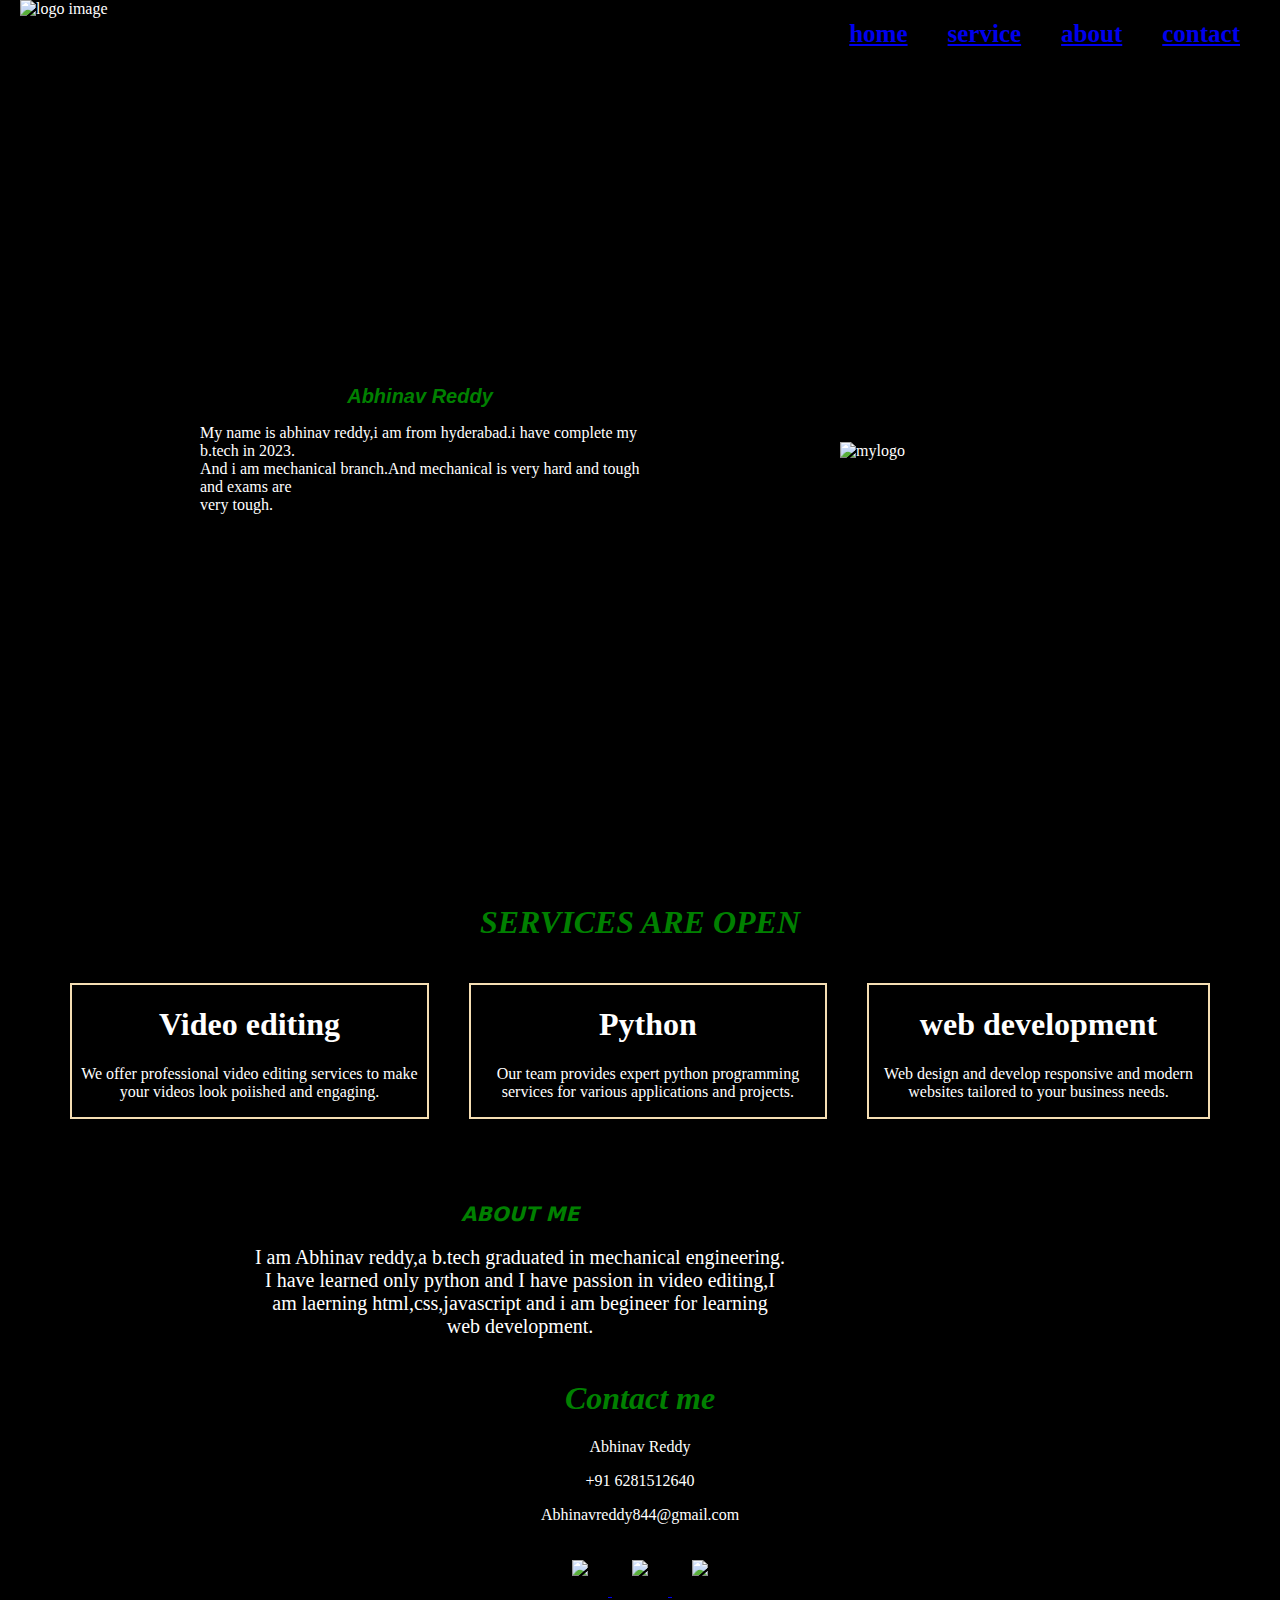
==== index.html @ e1aa8c7e "Add files via upload" ====
<!DOCTYPE html>
<html lang="en">
<head>
    <meta charset="UTF-8">
    <meta name="viewport" content="width=device-width, initial-scale=1.0">
    <title>my website</title>
    <link rel="stylesheet" href="abhi.css">
</head>
<body>
  <div class="navbar">
      <div class="navbar-left">
        <img class="nit" src="https://cdn-icons-png.flaticon.com/512/9414/9414296.png" alt="logo image">
      </div>
      <div class="navbar-right">
        <a class="a-element" href="#home">home</a>
        <a class="a-element" href="#service">service</a>
        <a class="a-element" href="#about">about</a>
        <a class="a-element" href="#contact">contact</a>
      </div>
  </div>
      <div class="home" id="home">
          <div class="home-left">
            <h1 class="not">Abhinav Reddy</h1>
            <p>My name is abhinav reddy,i am from hyderabad.i have complete my b.tech in 2023.<br>And i am mechanical branch.And mechanical is very hard and tough and exams are <br> very tough.</p>
          </div>
          <div class="home-right">
            <img src="https://cdn-icons-png.freepik.com/512/5536/5536604.png" alt="mylogo">
          </div>
      </div>
      <div class="services" id="service">
         <h1 class="meet">SERVICES ARE OPEN</h1>
        <div class="service-h1">
            <div class="service-h2">
                <h1>Video editing</h1>
                <p>We offer professional video editing services to make your videos look poiished and engaging.</p>
            </div>
            <div class="service-h3">
                <h1>Python</h1>
                <p>Our team provides expert python programming services for various applications and projects.</p>
            </div>
            <div class="service-h4">
                 <h1>web development</h1>
                 <p>Web design and develop responsive and modern websites tailored to your business needs.</p>
            </div>
         </div>
        </div>
          <div class="about" id="about">
             <div class="about-left">
                 <h1 class="kut">ABOUT ME</h1>
                 <P class="all-m1">I am Abhinav reddy,a b.tech graduated in mechanical engineering.<br>I have learned only python and I have passion in video editing,I <br>am laerning html,css,javascript and i am begineer for learning<br> web development.</P>
             </div>
          </div>
              <div class="contact" id="contact">
                 <h1 class="my">Contact me</h1>
                 <div class="act-1">
                    <p>Abhinav Reddy</p>
                    <p>+91 6281512640</p>
                    <p>Abhinavreddy844@gmail.com</p>
                 </div>
                 <div class="act-2">
                     <div class="act-3">
                      <a href="https://play.google.com/store/apps/details?id=com.android.chrome&hl=en_IN">
                      <img src="https://upload.wikimedia.org/wikipedia/commons/thumb/e/e1/Google_Chrome_icon_%28February_2022%29.svg/1024px-Google_Chrome_icon_%28February_2022%29.svg.png" class="x1">
                      </a>
                      <a href="https://mail.google.com/mail/">
                      <img src="https://upload.wikimedia.org/wikipedia/commons/thumb/7/7e/Gmail_icon_%282020%29.svg/1200px-Gmail_icon_%282020%29.svg.png" class="x2">
                      </a>
                      <a href="https://web.whatsapp.com/">
                       <img src="https://cdn-icons-png.flaticon.com/512/3670/3670051.png" class="x3">
                       </a>
                     </div>
                 </div>
              </div>
</body>
</html>
---- abhi.css ----
body {
    margin: 0;
    background-color: black;
    color: white;
}
.navbar {
    display: flex;
    flex-direction: row;
    justify-content: space-between;
    background-color: black;
}
.navbar-left {
    padding-left: 20px;
}
.nit {
    height: 85px;
}
.navbar-right {
    padding-right: 20px;
    display: flex;
    flex-direction: row;
    align-items: center;
}
.a-element {
    padding: 10px;
    margin: 10px;
    font-family: 'Times New Roman', Times, serif;
    font-size: 25px;
    font-weight: bold;
}
.home {
    display: flex;
    flex-direction: row;
    align-items: center;
    justify-content: space-between;
    height: 85vh;
}
.home-left {
    width: 50vw;
    padding-left: 200px;
}
.home-right {
    width: 50vw;
    padding-left: 200px;
}
.not {
    text-align: center;
    font-family: 'Franklin Gothic Medium', 'Arial Narrow', Arial, sans-serif;
    font-size: 20px;
    font-style: oblique;
    color: green;
}
.services {
    padding: 50px;
    text-align: center;
}
.meet {
    font-family: Cambria, Cochin, Georgia, Times, 'Times New Roman', serif;
    color: green;
    font-style: italic;
}
.service-h1 {
    display: flex;
    flex-direction: row;
}
.service-h2 {
    border: 2px solid wheat;
    margin: 20px;
}
.service-h3 {
    border: 2px solid wheat;
    margin: 20px;
}
.service-h4 {
    border: 2px solid wheat;
    margin: 20px;
}
.about {
    display: flex;
    flex-direction: row;
    align-items: center;
    justify-content: space-between;
}
.about-left {
    width: 50vw;
    padding-left: 200px;
}
.kut {
    text-align: center;
    font-family: system-ui, -apple-system, BlinkMacSystemFont, 'Segoe UI', Roboto, Oxygen, Ubuntu, Cantarell, 'Open Sans', 'Helvetica Neue', sans-serif;
    font-size: 20px;
    font-style: oblique;
    color: green;
}
.all-m1 {
    text-align: center;
    font-family: fantasy;
    font-size: 20px;
    font-family: initial;
}
.contact {
    text-align: center;
}
.my {
    color: green;
    font-style: italic;
}
.x1 {
    height: 50px;
    padding: 20px;
}
.x2 {
    height: 50px;
    padding: 20px;
}
.x3 {
    height: 50px;
    padding: 20px;
}
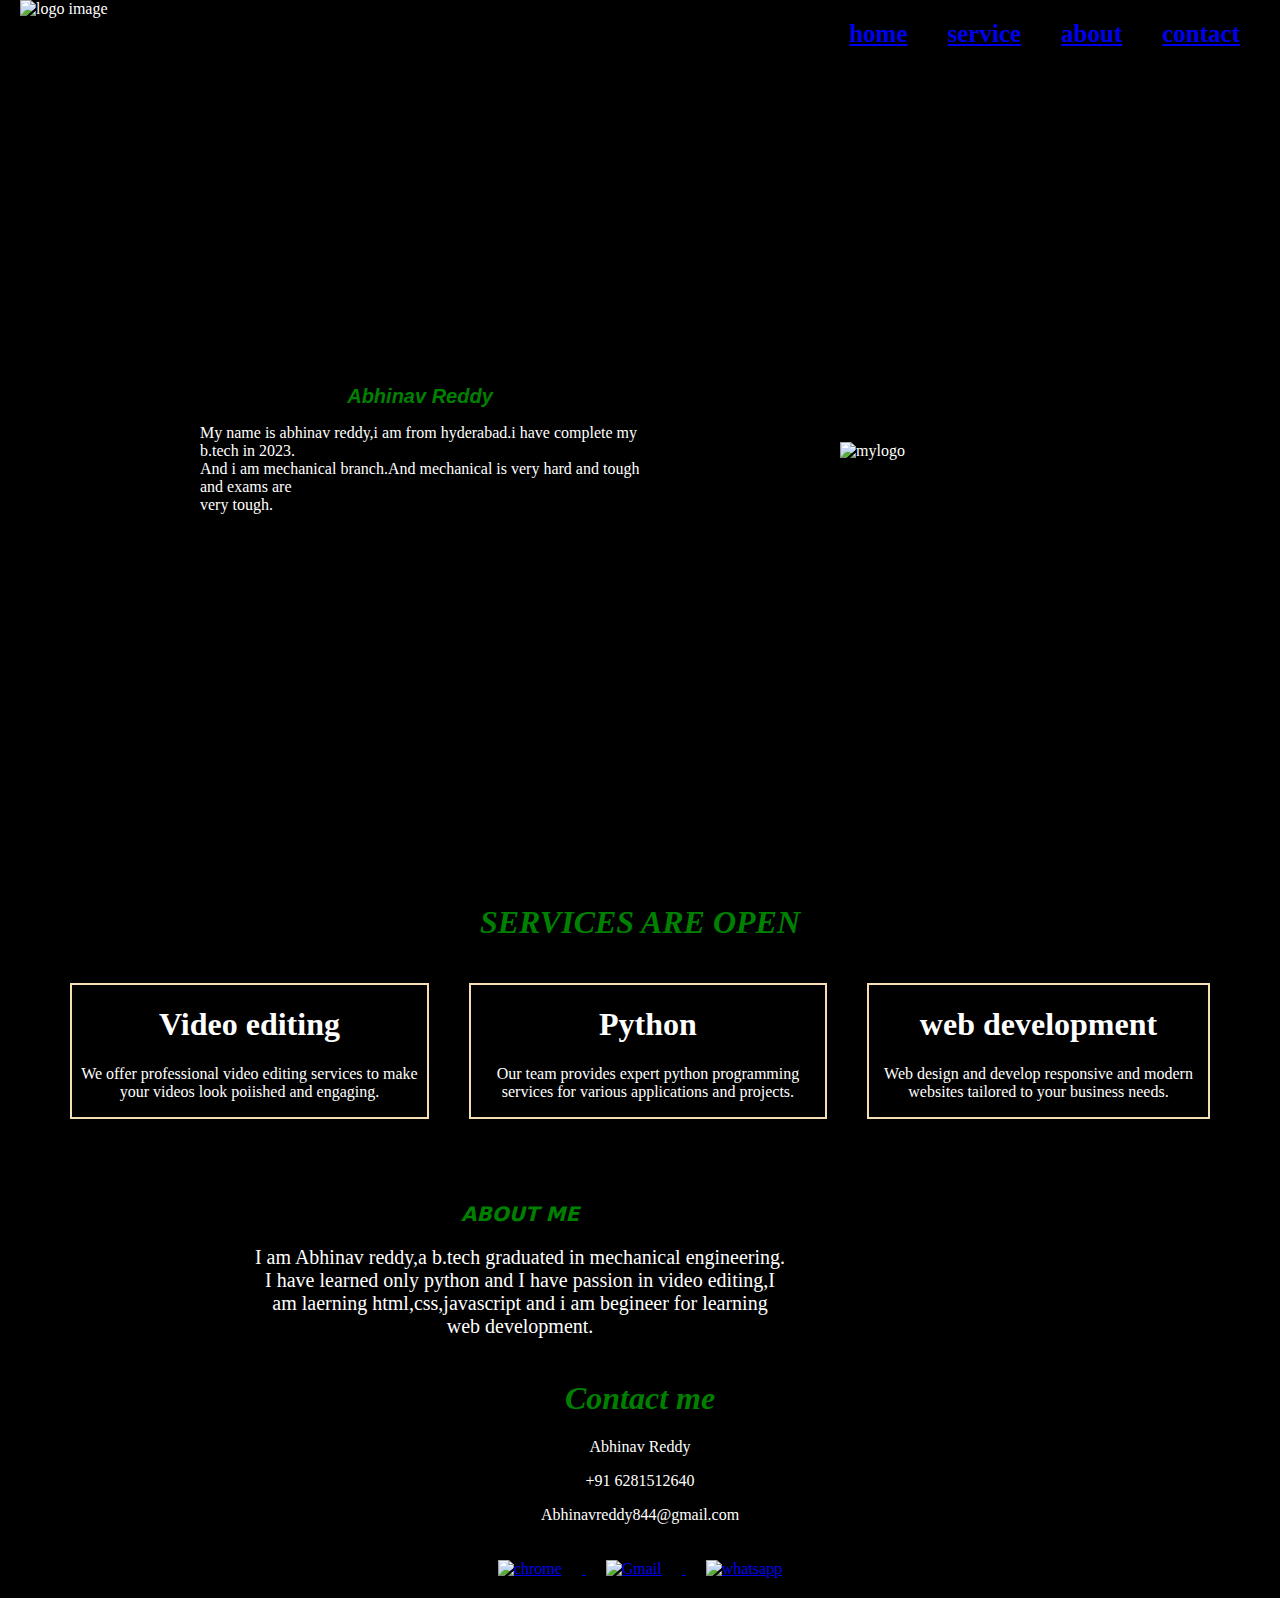
==== commit 405c0200: "Update index.html" ====
--- a/index.html
+++ b/index.html
@@ -60,16 +60,16 @@
                  <div class="act-2">
                      <div class="act-3">
                       <a href="https://play.google.com/store/apps/details?id=com.android.chrome&hl=en_IN">
-                      <img src="https://upload.wikimedia.org/wikipedia/commons/thumb/e/e1/Google_Chrome_icon_%28February_2022%29.svg/1024px-Google_Chrome_icon_%28February_2022%29.svg.png" class="x1">
+                      <img src="https://upload.wikimedia.org/wikipedia/commons/thumb/e/e1/Google_Chrome_icon_%28February_2022%29.svg/1024px-Google_Chrome_icon_%28February_2022%29.svg.png" alt="chrome" class="x1">
                       </a>
                       <a href="https://mail.google.com/mail/">
-                      <img src="https://upload.wikimedia.org/wikipedia/commons/thumb/7/7e/Gmail_icon_%282020%29.svg/1200px-Gmail_icon_%282020%29.svg.png" class="x2">
+                      <img src="https://upload.wikimedia.org/wikipedia/commons/thumb/7/7e/Gmail_icon_%282020%29.svg/1200px-Gmail_icon_%282020%29.svg.png" alt="Gmail" class="x2">
                       </a>
                       <a href="https://web.whatsapp.com/">
-                       <img src="https://cdn-icons-png.flaticon.com/512/3670/3670051.png" class="x3">
+                       <img src="https://cdn-icons-png.flaticon.com/512/3670/3670051.png" alt="whatsapp" class="x3">
                        </a>
                      </div>
                  </div>
               </div>
 </body>
-</html>+</html>
